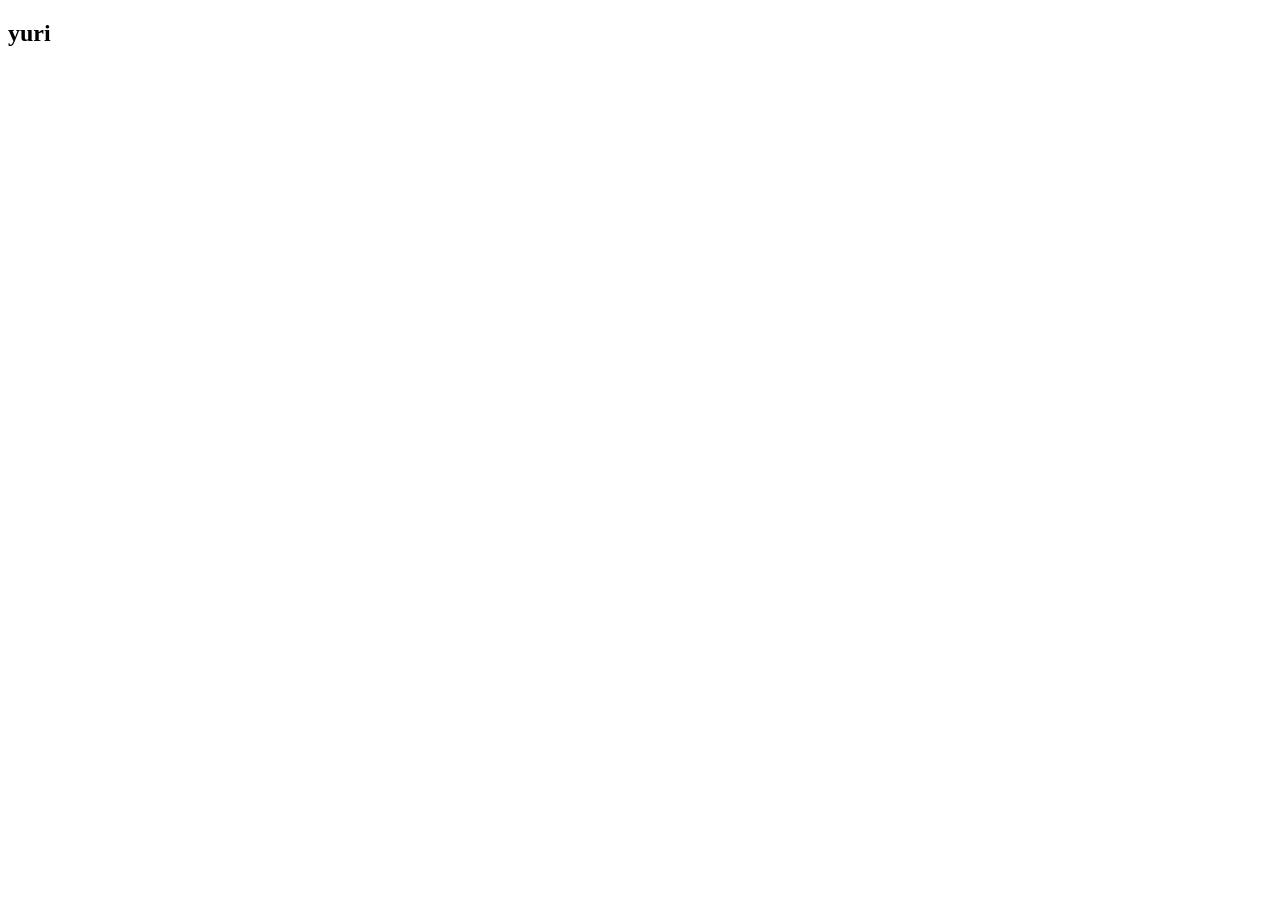
==== youtube.html @ 2a34230f "Add files via upload" ====
<!DOCTYPE html>
<html lang="en">
<head>
    <meta charset="UTF-8">
    <meta name="viewport" content="width=device-width, initial-scale=1.0">
    <title>yuri</title>
</head>
<body>
    <h2>yuri</h2>
</body>
</html>
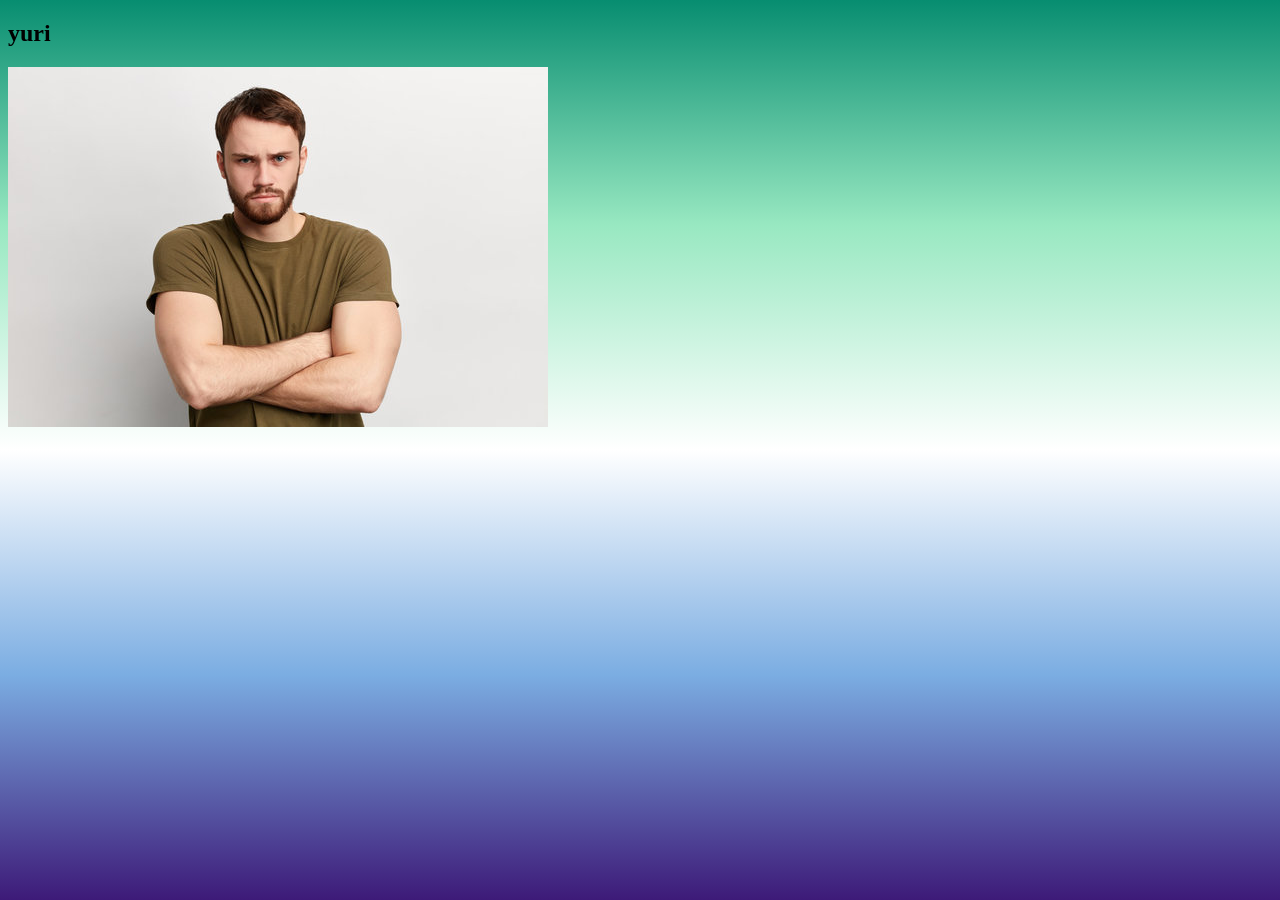
==== commit 070477d0: "uppdatering" ====
--- a/youtube.html
+++ b/youtube.html
@@ -1,11 +1,14 @@
-<!DOCTYPE html>
-<html lang="en">
-<head>
-    <meta charset="UTF-8">
-    <meta name="viewport" content="width=device-width, initial-scale=1.0">
-    <title>yuri</title>
-</head>
-<body>
-    <h2>yuri</h2>
-</body>
+<!DOCTYPE html>
+<html lang="en">
+<head>
+    <meta charset="UTF-8">
+    <meta name="viewport" content="width=device-width, initial-scale=1.0">
+    <title>yuri</title>
+    <link rel="stylesheet" href="css/cascade.css">
+    <link rel="icon" href="img/yipee.png" type="image/x-icon">
+</head>
+<body>
+    <h2>yuri</h2>
+    <img src="img/man.jpg" alt="man">
+</body>
 </html>
--- a/css/cascade.css
+++ b/css/cascade.css
@@ -0,0 +1,94 @@
+html {
+    height: 100vh;
+    width:100vw;
+    font-family: cursive;
+    background-image: linear-gradient(
+        to bottom,
+        #078d70,
+        #98e8c1,
+        #ffffff,
+        #7bade2,
+        #3d1a78
+    );
+}
+
+.square{
+    background-image: linear-gradient(to right, rgb(246, 88, 220), rgb(134, 81, 122));
+    border: 5px solid;
+    width:80%;
+    height: 35rem;
+    margin:auto;
+    border-radius: 20px;
+}
+
+@keyframes spin {
+    100% {transform: rotateY(360deg)}
+}
+
+.list1:hover{
+    animation: spin 300000ms linear;
+    animation-iteration-count: 1;
+}
+
+.list2:hover{
+    background: linear-gradient(to right, #078d70, #98e8c1, #ffffff, #7bade2, #3d1a78);
+    /*AI kod för att jag vill ha färgglad text*/
+    background-clip: text;
+    -webkit-background-clip: text;
+    -webkit-text-fill-color: transparent;
+    /*Bra jobbat Claude*/
+    font-size: 1.1rem;
+}
+
+h1{
+    display:grid;
+    font-size: 40px;
+    background-image: linear-gradient(to right, #fc98ca, pink);
+    border: solid #000000 5px;
+    border-radius: 2rem;
+    width:10vw;
+    height:10vh;
+    text-align:center;
+    margin-left:35vw;
+}
+
+img.varelse{
+    transition: 0.2s ease;
+    width:12.5rem;
+    height:12.5rem;
+    position:absolute;
+    top: 6rem;
+    right: 10rem;   
+    animation: spin 500ms linear;
+    animation-iteration-count: infinite;
+}
+
+img.varelse:hover{
+    transform: scale(1.2) rotate(360deg);
+    transition: 0.75s ease;
+    background-image:linear-gradient(to bottom, 
+    red, orange,yellow,green,blue,purple);
+}
+
+.kissing{
+    font-size: 1rem;transition: 0.2s ease;
+    width:12.5rem;
+    height:12.5rem;
+    position:absolute;
+    top: 21rem;
+    right: 10rem;
+    animation: spin 1ms linear;
+    animation-iteration-count: infinite;
+}
+
+.kissing:hover{
+    transform: scale(1.2) rotate(360deg);
+    transition: 0.75s ease;
+    background: linear-gradient(to bottom, 
+    red, orange,yellow,green,blue,purple)
+}
+
+ul {
+    display:grid;
+    grid-template-columns: 75%;
+}
